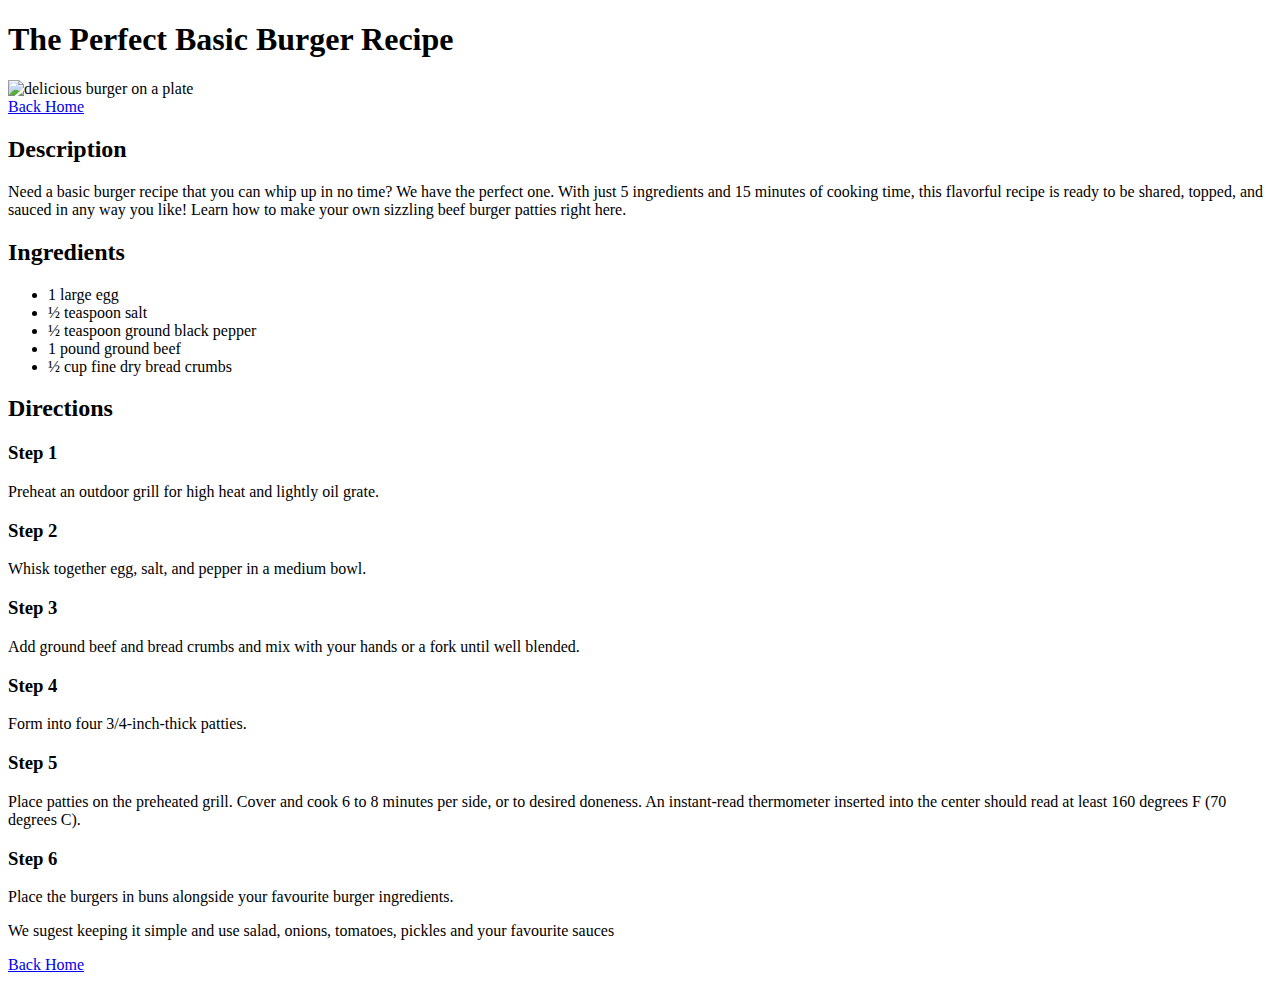
==== recipes/burger.html @ 9d337874 "Add burger and chicken-parm recipes." ====
<!DOCTYPE html>
<html lang="en">
  <head>
    <meta charset="UTF-8" />
    <meta http-equiv="X-UA-Compatible" content="IE=edge" />
    <meta name="viewport" content="width=device-width, initial-scale=1.0" />
    <title>The Perfect Basic Burger</title>
  </head>
  <body>
    <h1>The Perfect Basic Burger Recipe</h1>
    <img
      src="https://www.allrecipes.com/thmb/u_vrhzebU3If_I3PpDlzBAVSChA=/750x0/filters:no_upscale():max_bytes(150000):strip_icc():format(webp)/25473-the-perfect-basic-burger-ddmfs-4x3-1350-1-f65d5518ecc0435f9791d453ee9cd78f.jpg"
      alt="delicious burger on a plate"
    />
    <br />
    <a href="../index.html">Back Home</a>
    <h2>Description</h2>
    <p>
      Need a basic burger recipe that you can whip up in no time? We have the
      perfect one. With just 5 ingredients and 15 minutes of cooking time, this
      flavorful recipe is ready to be shared, topped, and sauced in any way you
      like! Learn how to make your own sizzling beef burger patties right here.
    </p>
    <h2>Ingredients</h2>
    <ul>
      <li>1 large egg</li>
      <li>½ teaspoon salt</li>
      <li>½ teaspoon ground black pepper</li>
      <li>1 pound ground beef</li>
      <li>½ cup fine dry bread crumbs</li>
    </ul>
    <h2>Directions</h2>
    <h3>Step 1</h3>
    <p>Preheat an outdoor grill for high heat and lightly oil grate.</p>
    <h3>Step 2</h3>
    <p>Whisk together egg, salt, and pepper in a medium bowl.</p>
    <h3>Step 3</h3>
    <p>
      Add ground beef and bread crumbs and mix with your hands or a fork until
      well blended.
    </p>
    <h3>Step 4</h3>
    <p>Form into four 3/4-inch-thick patties.</p>
    <h3>Step 5</h3>
    <p>
      Place patties on the preheated grill. Cover and cook 6 to 8 minutes per
      side, or to desired doneness. An instant-read thermometer inserted into
      the center should read at least 160 degrees F (70 degrees C).
    </p>
    <h3>Step 6</h3>
    <p>
      Place the burgers in buns alongside your favourite burger ingredients.
    </p>
    <p>
      We sugest keeping it simple and use salad, onions, tomatoes, pickles and
      your favourite sauces
    </p>
    <a href="../index.html">Back Home</a>
  </body>
</html>
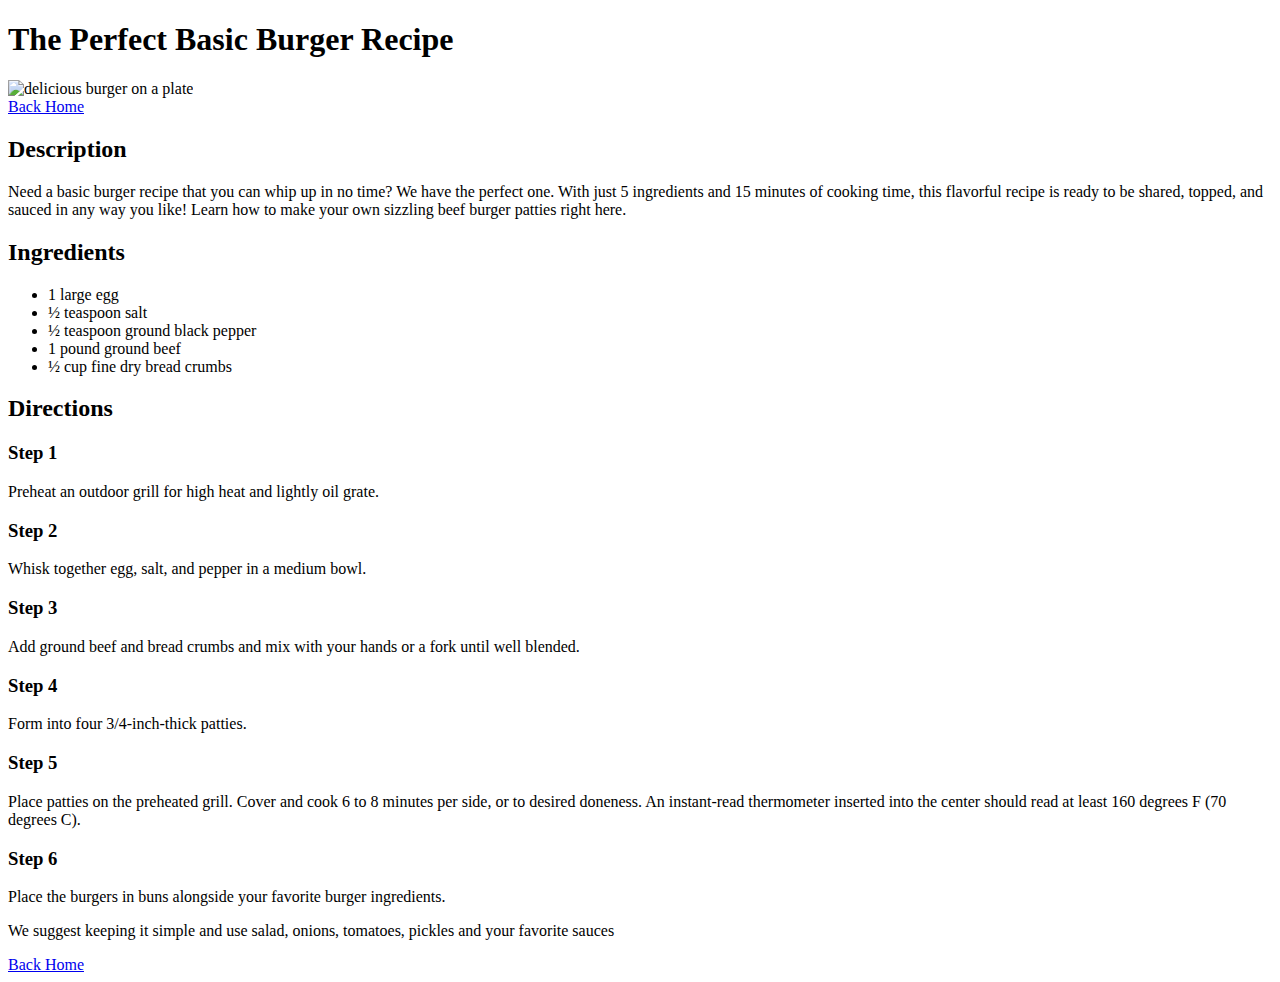
==== commit 33fc3027: "Fix typo's" ====
--- a/recipes/burger.html
+++ b/recipes/burger.html
@@ -48,12 +48,10 @@
       the center should read at least 160 degrees F (70 degrees C).
     </p>
     <h3>Step 6</h3>
+    <p>Place the burgers in buns alongside your favorite burger ingredients.</p>
     <p>
-      Place the burgers in buns alongside your favourite burger ingredients.
-    </p>
-    <p>
-      We sugest keeping it simple and use salad, onions, tomatoes, pickles and
-      your favourite sauces
+      We suggest keeping it simple and use salad, onions, tomatoes, pickles and
+      your favorite sauces
     </p>
     <a href="../index.html">Back Home</a>
   </body>
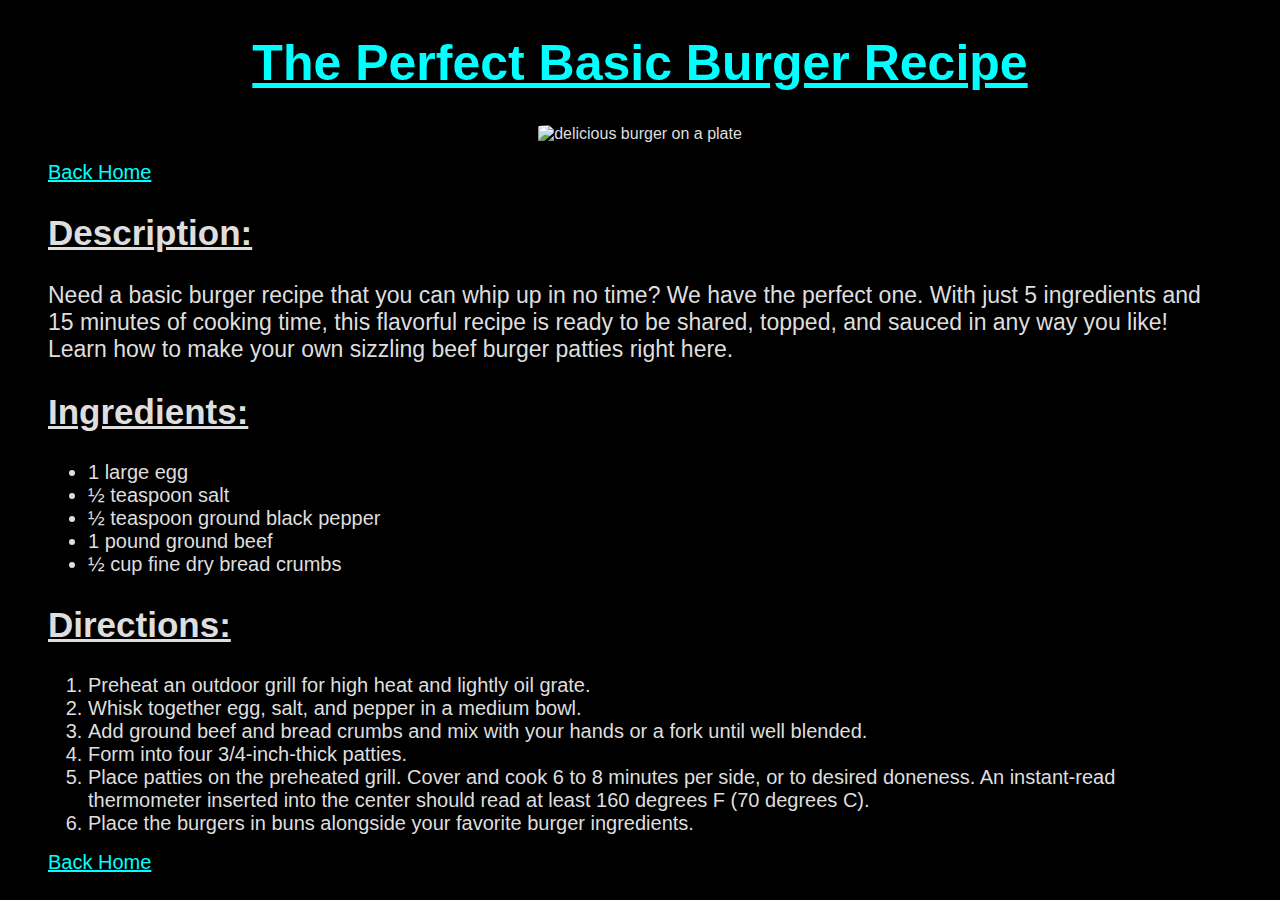
==== commit 31086244: "Add styles.css and do some styling" ====
--- a/recipes/burger.html
+++ b/recipes/burger.html
@@ -4,24 +4,28 @@
     <meta charset="UTF-8" />
     <meta http-equiv="X-UA-Compatible" content="IE=edge" />
     <meta name="viewport" content="width=device-width, initial-scale=1.0" />
+    <link rel="stylesheet" href="../styles.css" />
     <title>The Perfect Basic Burger</title>
   </head>
   <body>
-    <h1>The Perfect Basic Burger Recipe</h1>
-    <img
-      src="https://www.allrecipes.com/thmb/u_vrhzebU3If_I3PpDlzBAVSChA=/750x0/filters:no_upscale():max_bytes(150000):strip_icc():format(webp)/25473-the-perfect-basic-burger-ddmfs-4x3-1350-1-f65d5518ecc0435f9791d453ee9cd78f.jpg"
-      alt="delicious burger on a plate"
-    />
+    <h1 class="title">The Perfect Basic Burger Recipe</h1>
+    <div class="img">
+      <img
+        src="https://www.allrecipes.com/thmb/u_vrhzebU3If_I3PpDlzBAVSChA=/750x0/filters:no_upscale():max_bytes(150000):strip_icc():format(webp)/25473-the-perfect-basic-burger-ddmfs-4x3-1350-1-f65d5518ecc0435f9791d453ee9cd78f.jpg"
+        alt="delicious burger on a plate"
+      />
+    </div>
+
     <br />
     <a href="../index.html">Back Home</a>
-    <h2>Description</h2>
+    <h2>Description:</h2>
     <p>
       Need a basic burger recipe that you can whip up in no time? We have the
       perfect one. With just 5 ingredients and 15 minutes of cooking time, this
       flavorful recipe is ready to be shared, topped, and sauced in any way you
       like! Learn how to make your own sizzling beef burger patties right here.
     </p>
-    <h2>Ingredients</h2>
+    <h2>Ingredients:</h2>
     <ul>
       <li>1 large egg</li>
       <li>½ teaspoon salt</li>
@@ -29,30 +33,24 @@
       <li>1 pound ground beef</li>
       <li>½ cup fine dry bread crumbs</li>
     </ul>
-    <h2>Directions</h2>
-    <h3>Step 1</h3>
-    <p>Preheat an outdoor grill for high heat and lightly oil grate.</p>
-    <h3>Step 2</h3>
-    <p>Whisk together egg, salt, and pepper in a medium bowl.</p>
-    <h3>Step 3</h3>
-    <p>
-      Add ground beef and bread crumbs and mix with your hands or a fork until
-      well blended.
-    </p>
-    <h3>Step 4</h3>
-    <p>Form into four 3/4-inch-thick patties.</p>
-    <h3>Step 5</h3>
-    <p>
-      Place patties on the preheated grill. Cover and cook 6 to 8 minutes per
-      side, or to desired doneness. An instant-read thermometer inserted into
-      the center should read at least 160 degrees F (70 degrees C).
-    </p>
-    <h3>Step 6</h3>
-    <p>Place the burgers in buns alongside your favorite burger ingredients.</p>
-    <p>
-      We suggest keeping it simple and use salad, onions, tomatoes, pickles and
-      your favorite sauces
-    </p>
+    <h2>Directions:</h2>
+    <ol>
+      <li>Preheat an outdoor grill for high heat and lightly oil grate.</li>
+      <li>Whisk together egg, salt, and pepper in a medium bowl.</li>
+      <li>
+        Add ground beef and bread crumbs and mix with your hands or a fork until
+        well blended.
+      </li>
+      <li>Form into four 3/4-inch-thick patties.</li>
+      <li>
+        Place patties on the preheated grill. Cover and cook 6 to 8 minutes per
+        side, or to desired doneness. An instant-read thermometer inserted into
+        the center should read at least 160 degrees F (70 degrees C).
+      </li>
+      <li>
+        Place the burgers in buns alongside your favorite burger ingredients.
+      </li>
+    </ol>
     <a href="../index.html">Back Home</a>
   </body>
 </html>
--- a/styles.css
+++ b/styles.css
@@ -0,0 +1,61 @@
+body {
+  background-color: rgb(0, 0, 0);
+  color: rgb(223, 222, 222);
+  font-family: "Franklin Gothic Medium", "Arial Narrow", Arial, sans-serif;
+  padding-left: 40px;
+  padding-right: 40px;
+}
+
+.title {
+  text-decoration: underline;
+  color: rgb(223, 222, 222);
+  text-align: center;
+  font-size: 50px;
+  color: cyan;
+}
+
+.img {
+  text-align: center;
+}
+
+a {
+  color: cyan;
+  font-size: 20px;
+}
+
+p {
+  font-size: 23px;
+}
+
+li {
+  font-size: 20px;
+}
+
+h2 {
+  font-size: 35px;
+}
+
+h3 {
+  font-size: 30px;
+}
+
+h1,
+h2,
+h3 {
+  font-weight: 700;
+}
+
+h1,
+h2 {
+  text-decoration: underline;
+}
+
+img {
+  height: auto;
+  width: 700px;
+  border-radius: 10%;
+}
+
+ul li {
+  font-size: 20px;
+}
